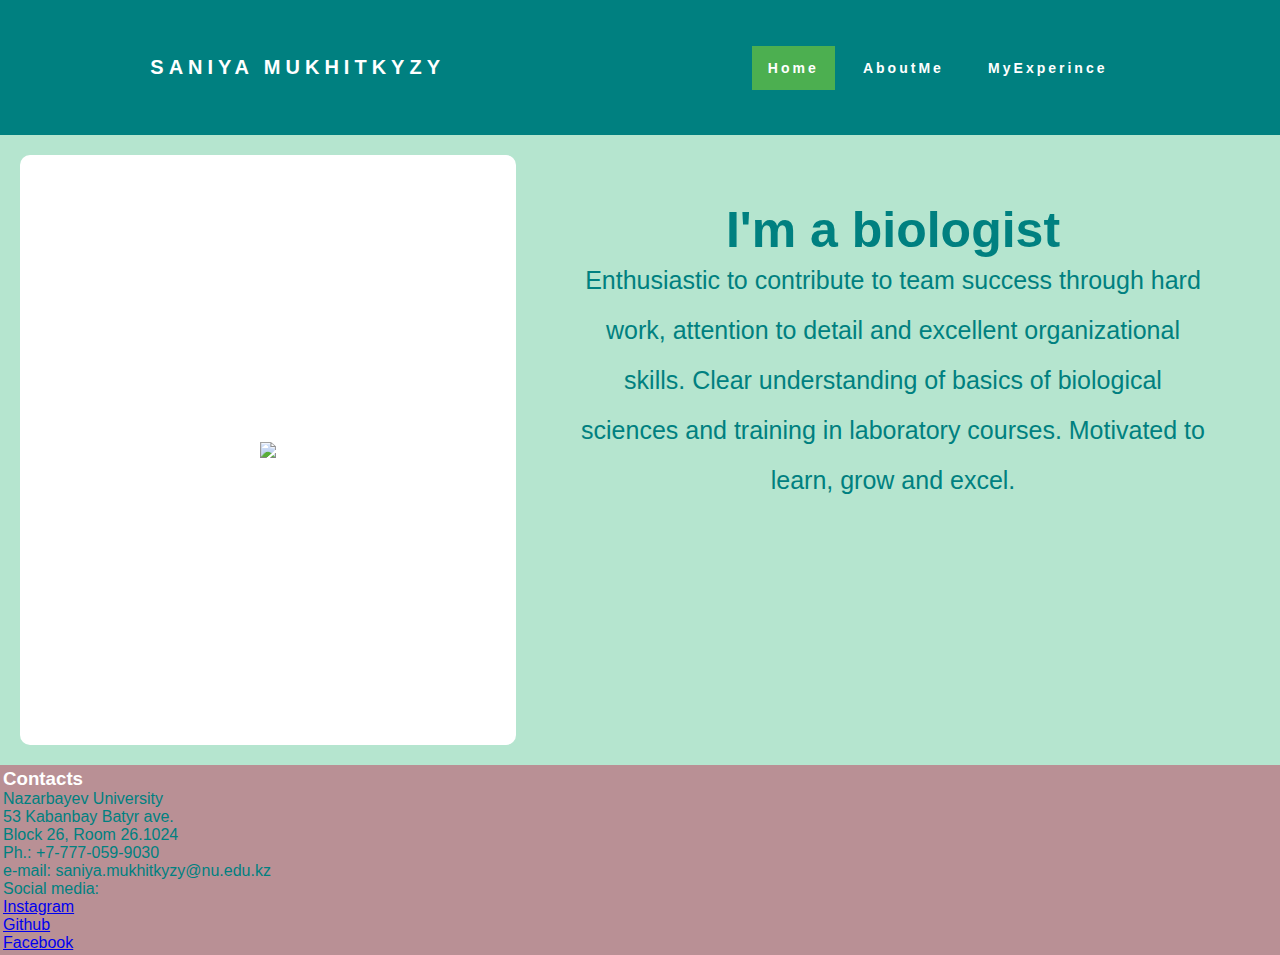
==== index.html @ 003bf70a "Final" ====
<!DOCTYPE html>
<html lang="en">
<head>
  <meta charset="UTF-8">
  <meta name="viewport" content="width=device-width, initial-scale=1.0">
  <title>My Website</title>
  <link rel="stylesheet" href="style.css">
  <link rel="stylesheet" href="https://cdnjs.cloudflare.com/ajax/libs/font-awesome/4.6.3/css/font-awesome.min.css">
</head>
<body>
    <nav>
        <div class="heading">
            <h4>Saniya Mukhitkyzy</h4>
        </div>
            <ul class='nav-links'>
              <li><a class='active' href="index.html">Home</a></li>
              <li><a href="pages/about.html">AboutMe</a></li>
              <li><a href="pages/experience.html">MyExperince</a></li>
            </ul>
    </nav>
    <div class="intro">
        <div class="intro-item photo">
            <img class="mySlides" src="../SaniyaMukhit.github.io/images/IMG_4444.JPG">
            <img class="mySlides" src="../SaniyaMukhit.github.io/images/IMG_5555.jpg">
            <img class="mySlides" src="../SaniyaMukhit.github.io/images/IMG_5592_Original.jpg">
        </div>
        <div class="intro-item info">
            <h2 class="about_me">I'm a biologist</h2>
            <p>
            Enthusiastic to contribute to team success through hard work, attention to detail and excellent organizational skills. Clear understanding of basics of biological sciences and training in laboratory courses. Motivated to learn, grow and excel. 
            </p>
          </div>
    </div>
    <footer>
      <div class="table">
        <div class="contacts table-cell">
            <h3>Contacts</h3>
            <p>
              Nazarbayev University <br>
              53 Kabanbay Batyr ave. <br>
              Block 26, Room 26.1024 <br>
              Ph.: +7-777-059-9030 <br>
              e-mail: saniya.mukhitkyzy@nu.edu.kz <br>
              Social media:
            </p>
            <ul>
              <li><a href="https://www.instagram.com/saniya.mukhit/">Instagram</a></li>
              <li><a href="https://github.com/SaniyaMukhit">Github</a></li>
              <li><a href="https://www.facebook.com/sani.mukhit">Facebook</a></li>
            </ul>
        </div>
      </div>
      </footer>
    <script src="main.js"></script>
</body>
---- style.css ----
*{
    margin: 0px;
    padding: 0px;
    box-sizing: border-box;
    scroll-behavior: smooth;
  }
  
  nav {
    position: fixed;
    top: 0;
    left: 0;
    width: 100%;
    height: 15vh;
    display: flex;
    justify-content: space-around;
    align-items: center;
    min-height: 8vh;
    background-color: teal;
    font-family: "Montserrat", sans-serif;
  }
  .nav-links {
    display: flex;
    justify-content: space-around;
    width: 30%;
  }

  .nav-links li {
    list-style: none;
  }

  .heading {
    color: white;
    text-transform: uppercase;
    letter-spacing: 5px;
    font-size: 20px;
  }

  .nav-links a {
    color: white;
    text-decoration: none;
    letter-spacing: 3px;
    font-weight: bold;
    font-size: 14px;
    padding: 14px 16px;
  }

  .nav-links li a:hover:not(active) {
    background-color: #B5E5CF;
  }
  .nav-links li a.active {
    background-color: #4caf50;
  }
  /** Intro Grid **/
.intro {
    margin-top: 15vh;
    padding: 20px;
    height: 70vh;
    display: grid;
    grid-template-columns: 40% auto;
    column-gap: 10px;
    background-color: #B5E5CF;
    z-index: -1;
  }
  
  .intro-item {
    border-radius: 10px;
    color: teal;
    overflow: hidden;
  }
  
  .photo {
    display: flex;
    align-items: center;
    justify-content: center;
    background-color: white;
    grid-column: 1 / 2;
    grid-row: 1 / 2;
  }
  
  .info {
    padding: 50px;
    text-align: center;
    line-height: 200%;
    font-size: 25px;
    font-family: "Montserrat", sans-serif;
    grid-column: 2 / 3;
    grid-row: 1 / 2;
  }
  .about_me {
    font-size: 50px;
    font-family: "Montserrat", sans-serif;
  }
footer {
    background-color: #B99095 ;
    border: 3px solid #B99095;
    font-family: "Montserrat", sans-serif;
    color: teal;
  }
  

  
footer ul {
    display: flex;
    flex-wrap: wrap;
    align-items: center;
    justify-content: space-evenly;
    text-align: center;
    list-style-type: none;
  }
  
footer li {
    display: flex;
    width: 100%;
    font-family: "Montserrat", sans-serif;
   }

footer li a:active {
  color: green
}

footer li a:hover {
  color: white
}
/* Create three equal columns that float next to each other */
.column {
  float: left;
  width: 45%;
  text-align: justify;
  padding: 5%;
  font-family: "Montserrat", sans-serif;
}

/* Clear floats after the columns */
.row:after {
  content: "";
  display: table;
  clear: both;
}

@media screen and (max-width: 1488) {
  p {
    font-size: 12pt;
  }
}

.topic {
  font-family: "Montserrat", sans-serif;
}

section {
  width: 100%;
  height: 100vh;
  background-color: #FCB5AC;
  display: flex;
  align-items: center;
  justify-content: center;
  color:  #4caf50;
}
section:nth-child(even) {
  background-color: #4caf50;
  color: #FCB5AC;
}

.scrollTop {
  position: fixed;
  bottom: 30px;
  right: 30px;
  padding: 10px 15px;
  background-color: #DACAC4;
  color: green;
  border-radius: 5px;
  border-radius: 1px solid green ;
  cursor: pointer;
  transition: all 0.5s ease 0s;
}

.scrollTop:hover {
  background-color: green;
  color: #DACAC4;
}

h3 {
  color: white
}


/* Responsive layout - makes the three columns stack on top of each other instead of next to each other on smaller screens (600px wide or less) */
@media screen and (max-width: 600px) {
  .column {
    width: 80%;
  }
}

@media screen and (max-width: 400px) {
  .column {
    width: 100%;
    padding: 0;
  }

  img {
    width: 100%;
    height: 100%;
  }

  #apple {
    width: 100%;
    height: 100%;
  }

  html {
    font-size: 14pt;
  }
}

img {
  max-width: 100%;
}

.apple {
  width: 300px;
  height: 210px;
}

  .table {
    display: table;
    width: 100%;
  }
  
  .table-cell {
    display: table-cell;
    text-align: left;
  }
  
  @media only screen and (max-width: 768px) {
    .table,
    .table-cell {
      display: block
    } }
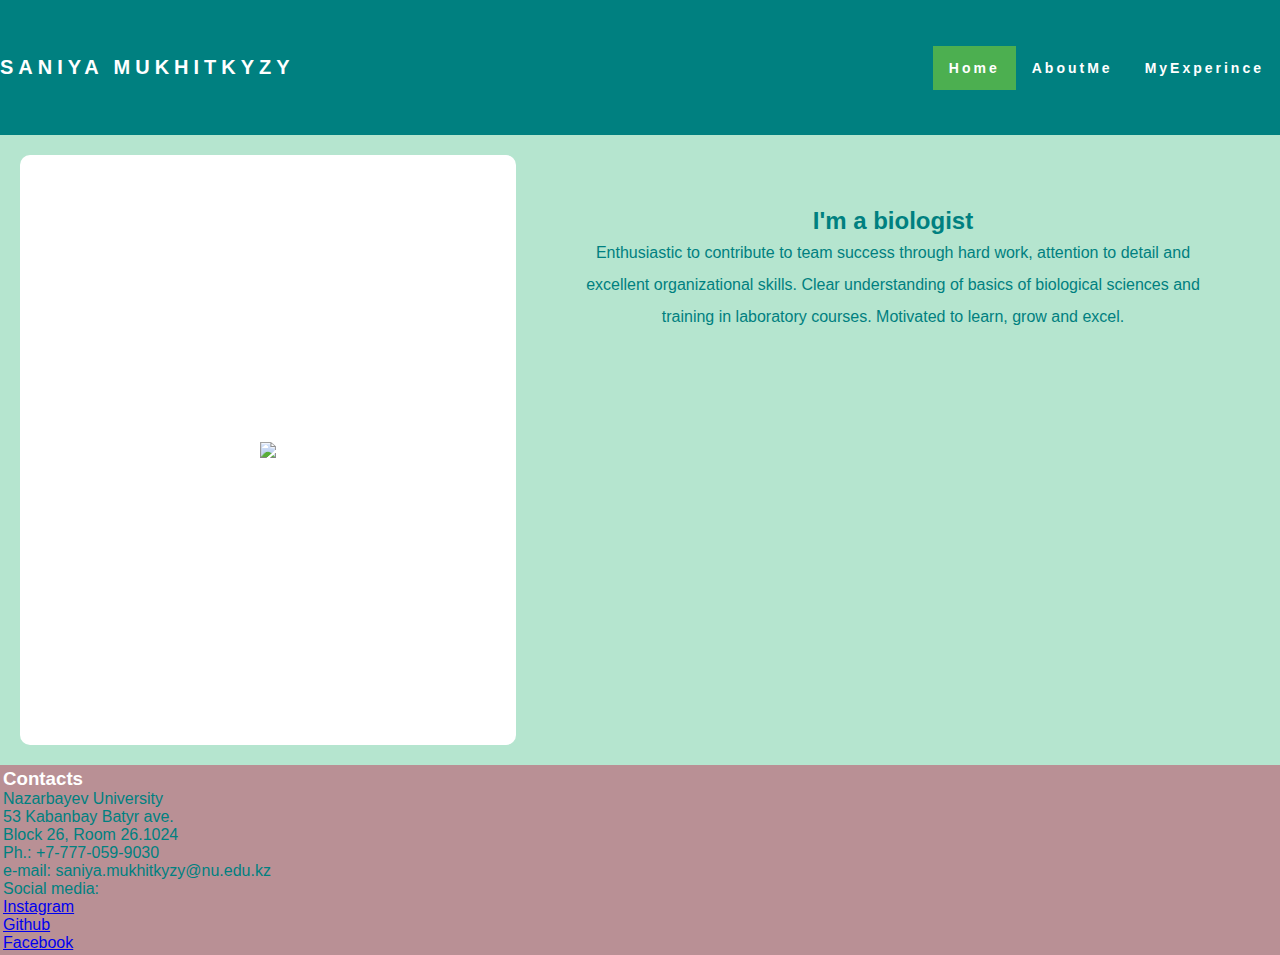
==== commit cc29b297: "Final version" ====
--- a/index.html
+++ b/index.html
@@ -4,10 +4,12 @@
   <meta charset="UTF-8">
   <meta name="viewport" content="width=device-width, initial-scale=1.0">
   <title>My Website</title>
-  <link rel="stylesheet" href="style.css">
+  <link rel="stylesheet" href="styles.css">
   <link rel="stylesheet" href="https://cdnjs.cloudflare.com/ajax/libs/font-awesome/4.6.3/css/font-awesome.min.css">
+  <link rel="stylesheet" href="https://cdnjs.cloudflare.com/ajax/libs/font-awesome/4.7.0/css/font-awesome.min.css">
 </head>
 <body>
+  <div class="topnav" id="myTopnav">
     <nav>
         <div class="heading">
             <h4>Saniya Mukhitkyzy</h4>
@@ -18,6 +20,7 @@
               <li><a href="pages/experience.html">MyExperince</a></li>
             </ul>
     </nav>
+  </div>
     <div class="intro">
         <div class="intro-item photo">
             <img class="mySlides" src="../SaniyaMukhit.github.io/images/IMG_4444.JPG">
--- a/styles.css
+++ b/styles.css
@@ -0,0 +1,261 @@
+*{
+    margin: 0px;
+    padding: 0px;
+    box-sizing: border-box;
+    scroll-behavior: smooth;
+  }
+  
+  nav {
+    position: fixed;
+    top: 0;
+    left: 0;
+    width: 100%;
+    height: 15vh;
+    display: flex;
+    justify-content: space-around;
+    align-items: center;
+    min-height: 8vh;
+    background-color: teal;
+    font-family: "Montserrat", sans-serif;
+  }
+  .nav-links {
+    display: flex;
+    justify-content: space-around;
+    width: 30%;
+  }
+
+  .nav-links li {
+    list-style: none;
+  }
+
+  .heading {
+    color: white;
+    text-transform: uppercase;
+    letter-spacing: 5px;
+    font-size: 20px;
+    width: 100%;
+  }
+
+  .nav-links a {
+    color: white;
+    text-decoration: none;
+    letter-spacing: 3px;
+    font-weight: bold;
+    font-size: 14px;
+    padding: 14px 16px;
+  }
+
+  .nav-links li a:hover:not(active) {
+    background-color: #B5E5CF;
+  }
+  .nav-links li a.active {
+    background-color: #4caf50;
+  }
+  /** Intro Grid **/
+.intro {
+    margin-top: 15vh;
+    padding: 20px;
+    height: 70vh;
+    display: grid;
+    grid-template-columns: 40% auto;
+    column-gap: 10px;
+    background-color: #B5E5CF;
+    z-index: -1;
+  }
+  
+  .intro-item {
+    border-radius: 10px;
+    color: teal;
+    overflow: hidden;
+  }
+  
+  .photo {
+    width: 100%;
+    height: 100%;
+    max-width: 100%;
+    display: flex;
+    align-items: center;
+    justify-content: center;
+    background-color: white;
+    grid-column: 1 / 2;
+    grid-row: 1 / 2;
+  }
+  
+  .info {
+    padding: 50px;
+    text-align: center;
+    line-height: 200%;
+    font-family: "Montserrat", sans-serif;
+    grid-column: 2 / 3;
+    grid-row: 1 / 2;
+  }
+  
+footer {
+    background-color: #B99095 ;
+    border: 3px solid #B99095;
+    font-family: "Montserrat", sans-serif;
+    color: teal;
+  }
+  
+
+  
+footer ul {
+    display: flex;
+    flex-wrap: wrap;
+    align-items: center;
+    justify-content: space-evenly;
+    text-align: center;
+    list-style-type: none;
+  }
+  
+footer li {
+    display: flex;
+    width: 100%;
+    font-family: "Montserrat", sans-serif;
+   }
+
+footer li a:active {
+  color: green
+}
+
+footer li a:hover {
+  color: white
+}
+/* Create three equal columns that float next to each other */
+.column {
+  float: left;
+  width: 45%;
+  text-align: justify;
+  padding: 5%;
+  font-family: "Montserrat", sans-serif;
+}
+
+/* Clear floats after the columns */
+.row:after {
+  content: "";
+  display: table;
+  clear: both;
+}
+
+@media screen and (max-width: 1488) {
+  p {
+    font-size: 12pt;
+  }
+}
+
+.topic {
+  font-family: "Montserrat", sans-serif;
+}
+
+section {
+  width: 100%;
+  height: 100vh;
+  background-color: #FCB5AC;
+  display: flex;
+  align-items: center;
+  justify-content: center;
+  color:  #4caf50;
+}
+section:nth-child(even) {
+  background-color: #4caf50;
+  color: #FCB5AC;
+}
+
+.scrollTop {
+  position: fixed;
+  bottom: 30px;
+  right: 30px;
+  padding: 10px 15px;
+  background-color: #DACAC4;
+  color: green;
+  border-radius: 5px;
+  border-radius: 1px solid green ;
+  cursor: pointer;
+  transition: all 0.5s ease 0s;
+}
+
+.scrollTop:hover {
+  background-color: green;
+  color: #DACAC4;
+}
+
+h3 {
+  color: white
+}
+
+
+/* Responsive layout - makes the three columns stack on top of each other instead of next to each other on smaller screens (600px wide or less) */
+@media screen and (max-width: 600px) {
+  .column {
+    width: 80%;
+  }
+}
+
+@media screen and (max-width: 400px) {
+  .column {
+    width: 100%;
+    padding: 0;
+  }
+
+  img {
+    width: 100%;
+    height: 100%;
+  }
+
+  #apple {
+    width: 100%;
+    height: 100%;
+  }
+
+  html {
+    font-size: 14pt;
+  }
+}
+
+img {
+  max-width: 100%;
+}
+
+.apple {
+  width: 300px;
+  height: 210px;
+}
+
+  .table {
+    display: table;
+    width: 100%;
+  }
+  
+  .table-cell {
+    display: table-cell;
+    text-align: left;
+  }
+  
+  @media only screen and (max-width: 768px) {
+    .table,
+    .table-cell {
+      display: block
+    } }
+
+
+    @media screen and (max-width: 600px) {
+      .topnav a:not(:first-child) {display: none;}
+      .topnav a.icon {
+        float: right;
+        display: block;
+      }
+    }
+
+    @media screen and (max-width: 600px) {
+      .topnav.responsive {position: relative;}
+      .topnav.responsive a.icon {
+        position: absolute;
+        right: 0;
+        top: 0;
+      }
+      .topnav.responsive a {
+        float: none;
+        display: block;
+        text-align: left;
+      }
+    }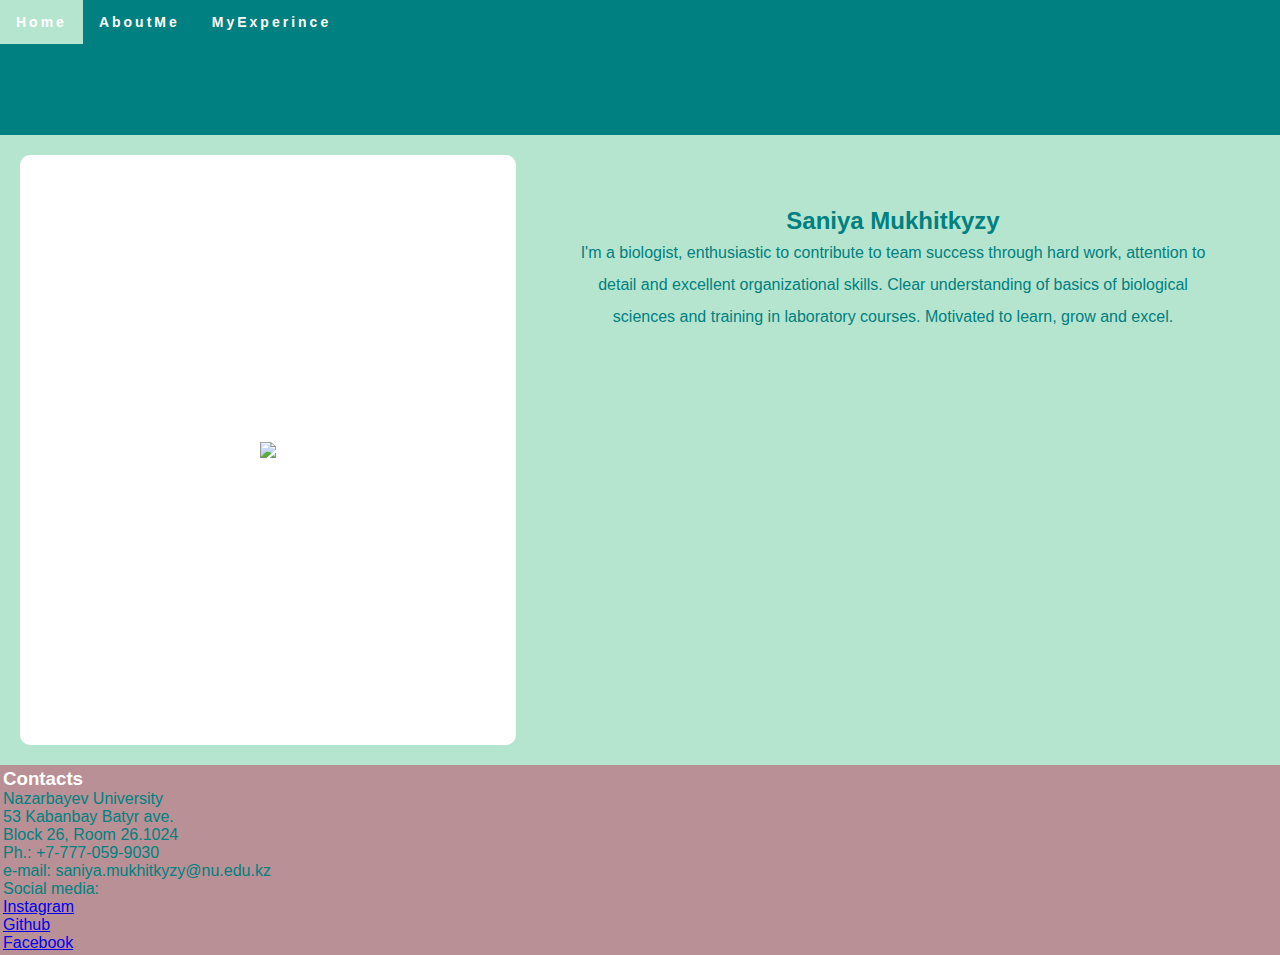
==== commit 5d71542f: "b" ====
--- a/index.html
+++ b/index.html
@@ -11,9 +11,6 @@
 <body>
   <div class="topnav" id="myTopnav">
     <nav>
-        <div class="heading">
-            <h4>Saniya Mukhitkyzy</h4>
-        </div>
             <ul class='nav-links'>
               <li><a class='active' href="index.html">Home</a></li>
               <li><a href="pages/about.html">AboutMe</a></li>
@@ -28,9 +25,9 @@
             <img class="mySlides" src="../SaniyaMukhit.github.io/images/IMG_5592_Original.jpg">
         </div>
         <div class="intro-item info">
-            <h2 class="about_me">I'm a biologist</h2>
+            <h2 class="about_me">Saniya Mukhitkyzy</h2>
             <p>
-            Enthusiastic to contribute to team success through hard work, attention to detail and excellent organizational skills. Clear understanding of basics of biological sciences and training in laboratory courses. Motivated to learn, grow and excel. 
+            I'm a biologist, enthusiastic to contribute to team success through hard work, attention to detail and excellent organizational skills. Clear understanding of basics of biological sciences and training in laboratory courses. Motivated to learn, grow and excel. 
             </p>
           </div>
     </div>
--- a/styles.css
+++ b/styles.css
@@ -11,7 +11,8 @@
     left: 0;
     width: 100%;
     height: 15vh;
-    display: flex;
+    display: block;
+    float: left;
     justify-content: space-around;
     align-items: center;
     min-height: 8vh;
@@ -19,24 +20,22 @@
     font-family: "Montserrat", sans-serif;
   }
   .nav-links {
-    display: flex;
+    display: block;
+    float: left;
     justify-content: space-around;
     width: 30%;
   }
 
   .nav-links li {
+    display: block;
+    float: left;
     list-style: none;
   }
 
-  .heading {
-    color: white;
-    text-transform: uppercase;
-    letter-spacing: 5px;
-    font-size: 20px;
-    width: 100%;
-  }
 
   .nav-links a {
+    display: block;
+    float: left;
     color: white;
     text-decoration: none;
     letter-spacing: 3px;
@@ -70,8 +69,7 @@
   }
   
   .photo {
-    width: 100%;
-    height: 100%;
+    height: auto;
     max-width: 100%;
     display: flex;
     align-items: center;
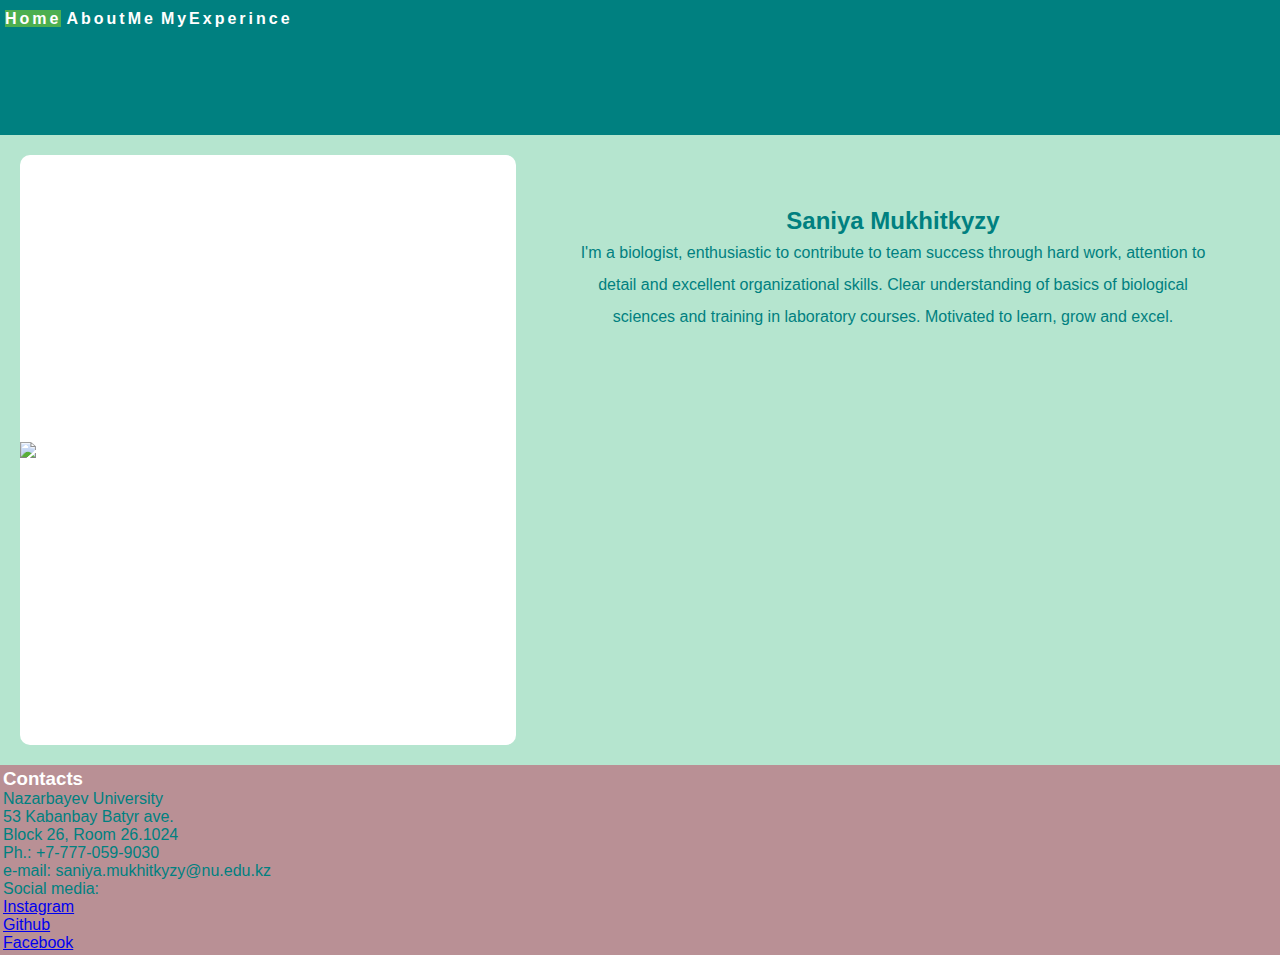
==== commit 8a8f8984: "Update" ====
--- a/index.html
+++ b/index.html
@@ -9,20 +9,21 @@
   <link rel="stylesheet" href="https://cdnjs.cloudflare.com/ajax/libs/font-awesome/4.7.0/css/font-awesome.min.css">
 </head>
 <body>
-  <div class="topnav" id="myTopnav">
     <nav>
+    <div id="navigation">
             <ul class='nav-links'>
               <li><a class='active' href="index.html">Home</a></li>
               <li><a href="pages/about.html">AboutMe</a></li>
               <li><a href="pages/experience.html">MyExperince</a></li>
             </ul>
+    </div>
     </nav>
   </div>
     <div class="intro">
         <div class="intro-item photo">
-            <img class="mySlides" src="../SaniyaMukhit.github.io/images/IMG_4444.JPG">
-            <img class="mySlides" src="../SaniyaMukhit.github.io/images/IMG_5555.jpg">
-            <img class="mySlides" src="../SaniyaMukhit.github.io/images/IMG_5592_Original.jpg">
+            <img class="mySlides" src="../SaniyaMukhit.github.io/images/IMG_4444.JPG" style="width: 100%;">
+            <img class="mySlides" src="../SaniyaMukhit.github.io/images/IMG_5555.jpg" style="width: 100%;">
+            <img class="mySlides" src="../SaniyaMukhit.github.io/images/IMG_5592_Original.jpg" style="width: 100%;">
         </div>
         <div class="intro-item info">
             <h2 class="about_me">Saniya Mukhitkyzy</h2>
--- a/styles.css
+++ b/styles.css
@@ -4,6 +4,30 @@
     box-sizing: border-box;
     scroll-behavior: smooth;
   }
+
+  #navigation {
+    display: block;
+    float: left;
+    width: 100%;
+  }
+  
+  #navigation * {
+    padding: 0;
+    margin: 0;
+    font-size: 1em;
+  }
+  
+  #navigation ul {
+    display: block;
+    float: left;
+    padding: 10px 0 0 0;
+  }
+  
+  #navigation ul li {
+    list-style: none;
+    float: left;
+    margin: 0 0 0 5px;
+  }
   
   nav {
     position: fixed;
@@ -34,8 +58,6 @@
 
 
   .nav-links a {
-    display: block;
-    float: left;
     color: white;
     text-decoration: none;
     letter-spacing: 3px;
@@ -69,7 +91,8 @@
   }
   
   .photo {
-    height: auto;
+    width: 100%;
+    height: 100%;
     max-width: 100%;
     display: flex;
     align-items: center;
@@ -234,26 +257,3 @@
     .table-cell {
       display: block
     } }
-
-
-    @media screen and (max-width: 600px) {
-      .topnav a:not(:first-child) {display: none;}
-      .topnav a.icon {
-        float: right;
-        display: block;
-      }
-    }
-
-    @media screen and (max-width: 600px) {
-      .topnav.responsive {position: relative;}
-      .topnav.responsive a.icon {
-        position: absolute;
-        right: 0;
-        top: 0;
-      }
-      .topnav.responsive a {
-        float: none;
-        display: block;
-        text-align: left;
-      }
-    }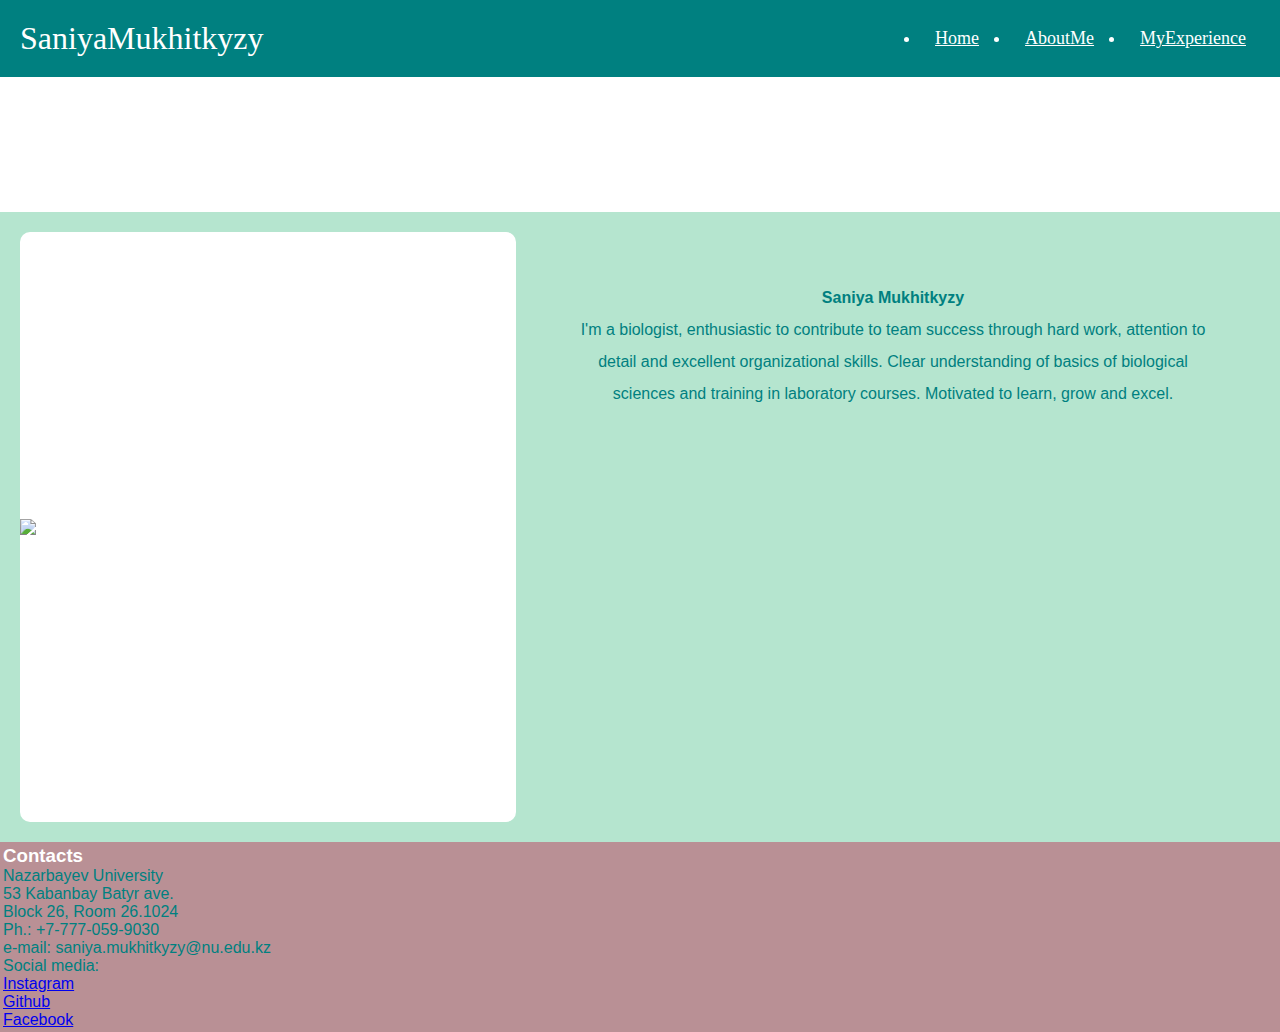
==== commit dfb5728b: "update" ====
--- a/index.html
+++ b/index.html
@@ -9,16 +9,40 @@
   <link rel="stylesheet" href="https://cdnjs.cloudflare.com/ajax/libs/font-awesome/4.7.0/css/font-awesome.min.css">
 </head>
 <body>
-    <nav>
-    <div id="navigation">
-            <ul class='nav-links'>
-              <li><a class='active' href="index.html">Home</a></li>
-              <li><a href="pages/about.html">AboutMe</a></li>
-              <li><a href="pages/experience.html">MyExperince</a></li>
-            </ul>
+  <nav class="navbar">
+
+    <!-- LOGO -->
+    
+    <div class="logo">SaniyaMukhitkyzy</div>
+    
+    <!-- NAVIGATION MENU -->
+    
+    <ul class="nav-links">
+    
+    <!-- USING CHECKBOX HACK -->
+    
+    <input type="checkbox" id="checkbox_toggle" />
+    
+    <label for="checkbox_toggle" class="hamburger">&#9776;</label>
+    
+    <!-- NAVIGATION MENUS -->
+    
+    <div class="menu">
+    
+    <li><a class='active' href="index.html">Home</a></li>
+    
+    <li><a href="pages/about.html">AboutMe</a></li>
+    
+    <li class="services">
+    
+    <a href="pages/experience.html">MyExperience</a></li>
+    
     </div>
+    
+    </ul>
+    
     </nav>
-  </div>
+
     <div class="intro">
         <div class="intro-item photo">
             <img class="mySlides" src="../SaniyaMukhit.github.io/images/IMG_4444.JPG" style="width: 100%;">
@@ -26,7 +50,7 @@
             <img class="mySlides" src="../SaniyaMukhit.github.io/images/IMG_5592_Original.jpg" style="width: 100%;">
         </div>
         <div class="intro-item info">
-            <h2 class="about_me">Saniya Mukhitkyzy</h2>
+            <p><b>Saniya Mukhitkyzy</b><p>
             <p>
             I'm a biologist, enthusiastic to contribute to team success through hard work, attention to detail and excellent organizational skills. Clear understanding of basics of biological sciences and training in laboratory courses. Motivated to learn, grow and excel. 
             </p>
--- a/styles.css
+++ b/styles.css
@@ -5,72 +5,116 @@
     scroll-behavior: smooth;
   }
 
-  #navigation {
-    display: block;
-    float: left;
-    width: 100%;
-  }
-  
-  #navigation * {
-    padding: 0;
-    margin: 0;
-    font-size: 1em;
-  }
-  
-  #navigation ul {
-    display: block;
-    float: left;
-    padding: 10px 0 0 0;
-  }
-  
-  #navigation ul li {
-    list-style: none;
-    float: left;
-    margin: 0 0 0 5px;
-  }
-  
-  nav {
-    position: fixed;
-    top: 0;
-    left: 0;
-    width: 100%;
-    height: 15vh;
-    display: block;
-    float: left;
-    justify-content: space-around;
-    align-items: center;
-    min-height: 8vh;
-    background-color: teal;
-    font-family: "Montserrat", sans-serif;
-  }
-  .nav-links {
-    display: block;
-    float: left;
-    justify-content: space-around;
-    width: 30%;
-  }
-
-  .nav-links li {
-    display: block;
-    float: left;
-    list-style: none;
-  }
-
-
+  /* NAVBAR STYLING STARTS */
+
+.navbar {
+
+  display: flex;
+  
+  align-items: center;
+  
+  justify-content: space-between;
+  
+  padding: 20px;
+  
+  background-color: teal;
+  
+  color: #fff;
+  
+  }
+  
   .nav-links a {
-    color: white;
-    text-decoration: none;
-    letter-spacing: 3px;
-    font-weight: bold;
-    font-size: 14px;
-    padding: 14px 16px;
-  }
-
-  .nav-links li a:hover:not(active) {
-    background-color: #B5E5CF;
-  }
-  .nav-links li a.active {
-    background-color: #4caf50;
+  
+  color: #fff;
+  
+  }
+  
+  /* LOGO */
+  
+  .logo {
+  
+  font-size: 32px;
+  
+  }
+  
+  /* NAVBAR MENU */
+  
+  .menu {
+  
+  display: flex;
+  
+  gap: 1em;
+  
+  font-size: 18px;
+  
+  }
+  
+  .menu li:hover {
+  
+  background-color: #4c9e9e;
+  
+  border-radius: 5px;
+  
+  transition: 0.3s ease;
+  
+  }
+  
+  .menu li {
+  
+  padding: 5px 14px;
+  
+  }
+  
+  /* DROPDOWN MENU */
+  
+  .services {
+  
+  position: relative; 
+  
+  }
+  
+  .dropdown {
+  
+  background-color: rgb(1, 139, 139);
+  
+  padding: 1em 0;
+  
+  position: absolute; /*WITH RESPECT TO PARENT*/
+  
+  display: none;
+  
+  border-radius: 8px;
+  
+  top: 35px;
+  
+  }
+  
+  .dropdown li + li {
+  
+  margin-top: 10px;
+  
+  }
+  
+  .dropdown li {
+  
+  padding: 0.5em 1em;
+  
+  width: 8em;
+  
+  text-align: center;
+  
+  }
+  
+  .dropdown li:hover {
+  
+  background-color: #4c9e9e;
+  
+  }
+  
+  .services:hover .dropdown {
+  
+  display: block;
+  
   }
   /** Intro Grid **/
 .intro {
@@ -257,3 +301,98 @@
     .table-cell {
       display: block
     } }
+
+    /*RESPONSIVE NAVBAR MENU STARTS*/
+
+/* CHECKBOX HACK */
+
+input[type=checkbox]{
+
+  display: none;
+  
+  } 
+  
+  /*HAMBURGER MENU*/
+  
+  .hamburger {
+  
+  display: none;
+  
+  font-size: 24px;
+  
+  user-select: none;
+  
+  }
+  
+  /* APPLYING MEDIA QUERIES */
+  
+  @media (max-width: 768px) {
+  
+  .menu { 
+  
+  display:none;
+  
+  position: absolute;
+  
+  background-color:teal;
+  
+  right: 0;
+  
+  left: 0;
+  
+  text-align: center;
+  
+  padding: 16px 0;
+  
+  }
+  
+  .menu li:hover {
+  
+  display: inline-block;
+  
+  background-color:#4c9e9e;
+  
+  transition: 0.3s ease;
+  
+  }
+  
+  .menu li + li {
+  
+  margin-top: 12px;
+  
+  }
+  
+  input[type=checkbox]:checked ~ .menu{
+  
+  display: block;
+  
+  }
+  
+  .hamburger {
+  
+  display: block;
+  
+  }
+  
+  .dropdown {
+  
+  left: 50%;
+  
+  top: 30px;
+  
+  transform: translateX(35%);
+  
+  }
+  
+  .dropdown li:hover {
+  
+  background-color: #4c9e9e;
+  
+  }
+  
+  }
+.mySlides {
+    display: block;
+    max-width: 100%;
+    height: auto;
+}
